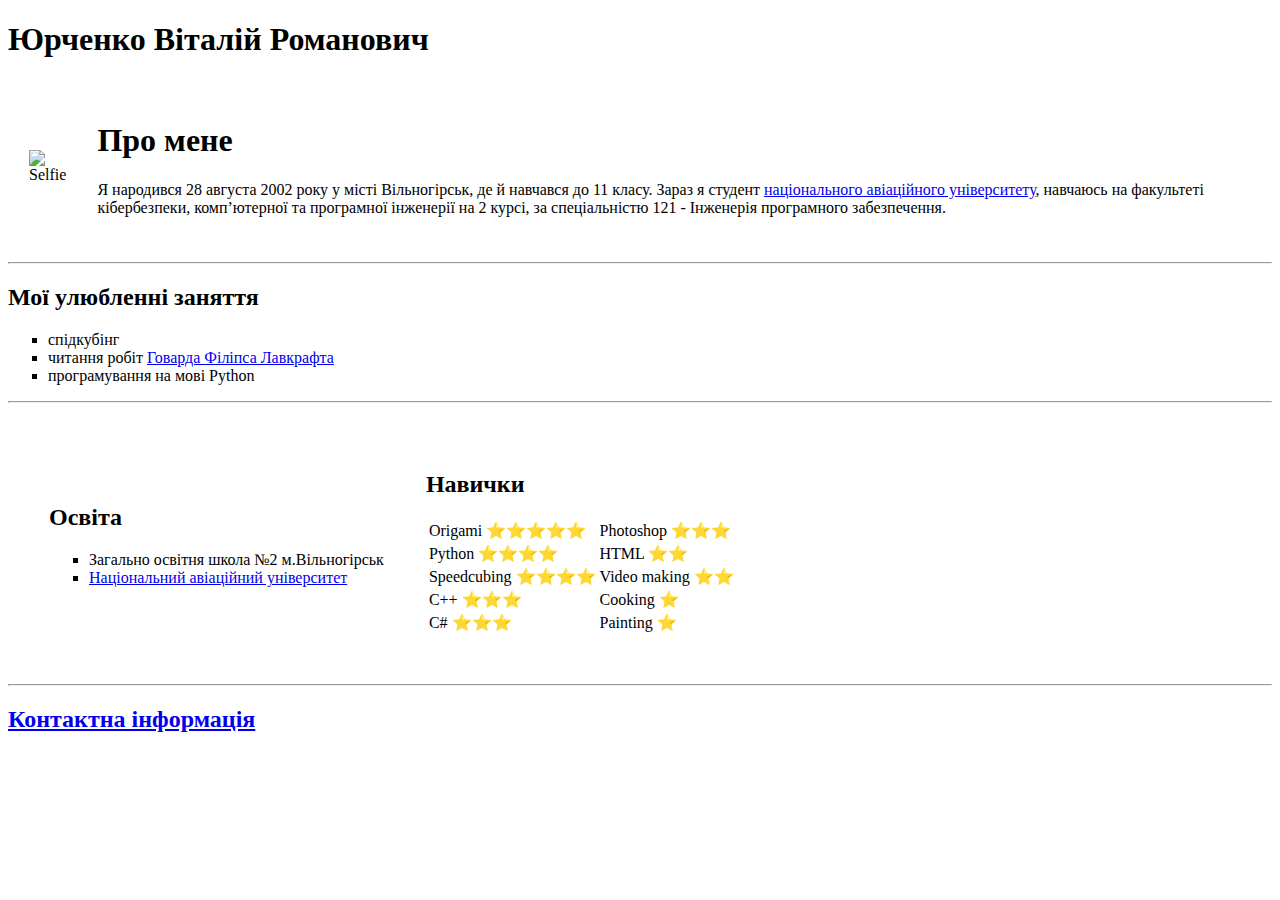
==== index.html @ 0f868dbc "Update index.html" ====
<!DOCTYPE html>
<html lang="en" dir="ltr">
  <head>
    <meta charset="utf-8">
    <title>🥦Vitaly's Personal Site🥦</title>
    <link rel="stylesheet" href="css/styles.css">
  </head>
  <body>
    <table cellspacing="20">
      <tr>
        <h1>Юрченко Віталій Романович</h1>
        <td><img src="image/selfie.jpg" alt="Selfie "></td>
        <td>
          <h1 id="mainheading">Про мене</h1>
          <p>
          Я народився 28 августа 2002 року у місті Вільногірськ, де й навчався до 11 класу.
          Зараз я студент <a href="https://nau.edu.ua/">національного авіаційного університету</a>,
          навчаюсь на факультеті кібербезпеки, комп’ютерної та програмної інженерії на 2 курсі,
          за спеціальністю 121 - Інженерія програмного забезпечення.
          </p>
        </td>
      </tr>
    </table>
    <hr id="dotted" class="greenh2">
    <h2 class="redh2 georgia">Мої улюбленні заняття</h2>
    <p><ul type="square">
      <li>спідкубінг</li>
      <li>читання робіт <a href="https://uk.wikipedia.org/wiki/%D0%93%D0%BE%D0%B2%D0%B0%D1%80%D0%B4_%D0%9B%D0%B0%D0%B2%D0%BA%D1%80%D0%B0%D1%84%D1%82">
        Говарда Філіпса Лавкрафта</a></li>
      <li>програмування на мові Python</li>
    </ul></p>
    <hr>
    <table cellspacing="40">
      <tr>
        <td>
          <h2 class="greenh2">Освіта</h2>
          <p><ul type="square">
            <li>Загально освітня школа №2 м.Вільногірськ</li>
            <li><a href="https://nau.edu.ua/">Національний авіаційний університет</a></li>
          </ul>
        </td>
        <td>
          <h2>Навички</h2>
          <table>
            <tr>
              <td>Origami ⭐⭐⭐⭐⭐</td>
              <td>Photoshop ⭐⭐⭐</td>
            </tr>
            <tr>
              <td>Python ⭐⭐⭐⭐</td>
              <td>HTML ⭐⭐</td>
            </tr>
            <tr>
              <td>Speedcubing ⭐⭐⭐⭐</td>
              <td>Video making ⭐⭐</td>
            </tr>
            <tr>
              <td>C++ ⭐⭐⭐</td>
              <td>Cooking ⭐</td>
            </tr>
            <tr>
              <td>C# ⭐⭐⭐</td>
              <td>Painting ⭐</td>
            </tr>
          </td>
        </tr>
      </table>
    </table>
    <hr>
    <h2><a href="contacts.html">Контактна інформація</a></h2>
  </body>
</html>
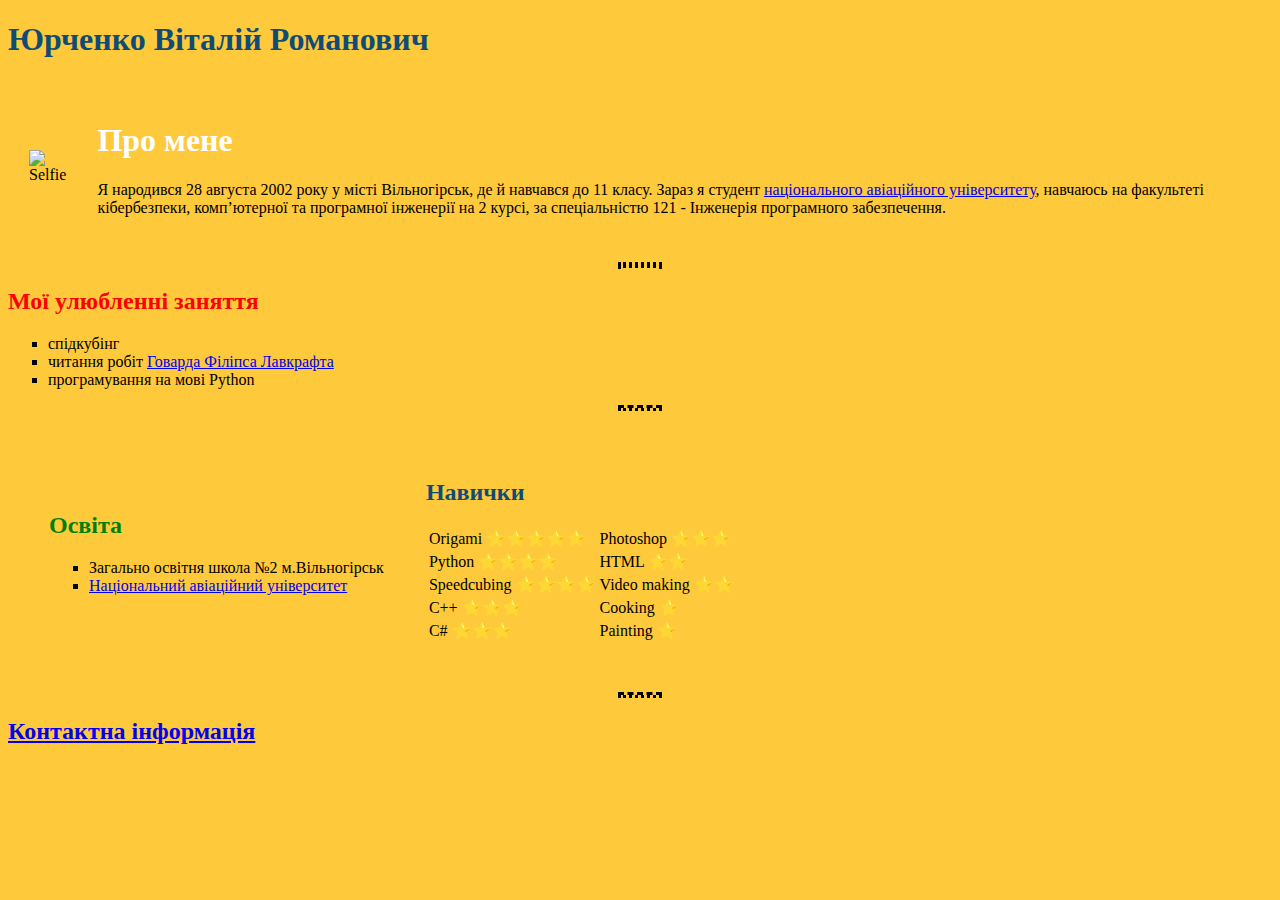
==== commit 84e303ef: "Update index.html" ====
--- a/index.html
+++ b/index.html
@@ -3,7 +3,7 @@
   <head>
     <meta charset="utf-8">
     <title>🥦Vitaly's Personal Site🥦</title>
-    <link rel="stylesheet" href="css/styles.css">
+    <link rel="stylesheet" href="CSS/styles.css">
   </head>
   <body>
     <table cellspacing="20">
--- a/CSS/styles.css
+++ b/CSS/styles.css
@@ -0,0 +1,39 @@
+body {background-color:#ffc93c;}
+hr {
+  border-style: dotted;
+  border-top-style: dashed;
+  border-color: black;
+  border-width: 3px;
+  width: 3%
+}
+
+img:hover {
+  background-color: white;
+}
+
+h1 {
+  color:#0f4c75
+}
+
+h2 {
+  color:#0f4c75
+}
+.redh2 {
+  color:red;
+}
+
+.greenh2 {
+  color:green;
+}
+
+#dotted {
+  border-top-style: dotted;
+}
+
+.georgia {
+  font-family: Georgia, serif;
+}
+
+#mainheading {
+  color:white;
+}
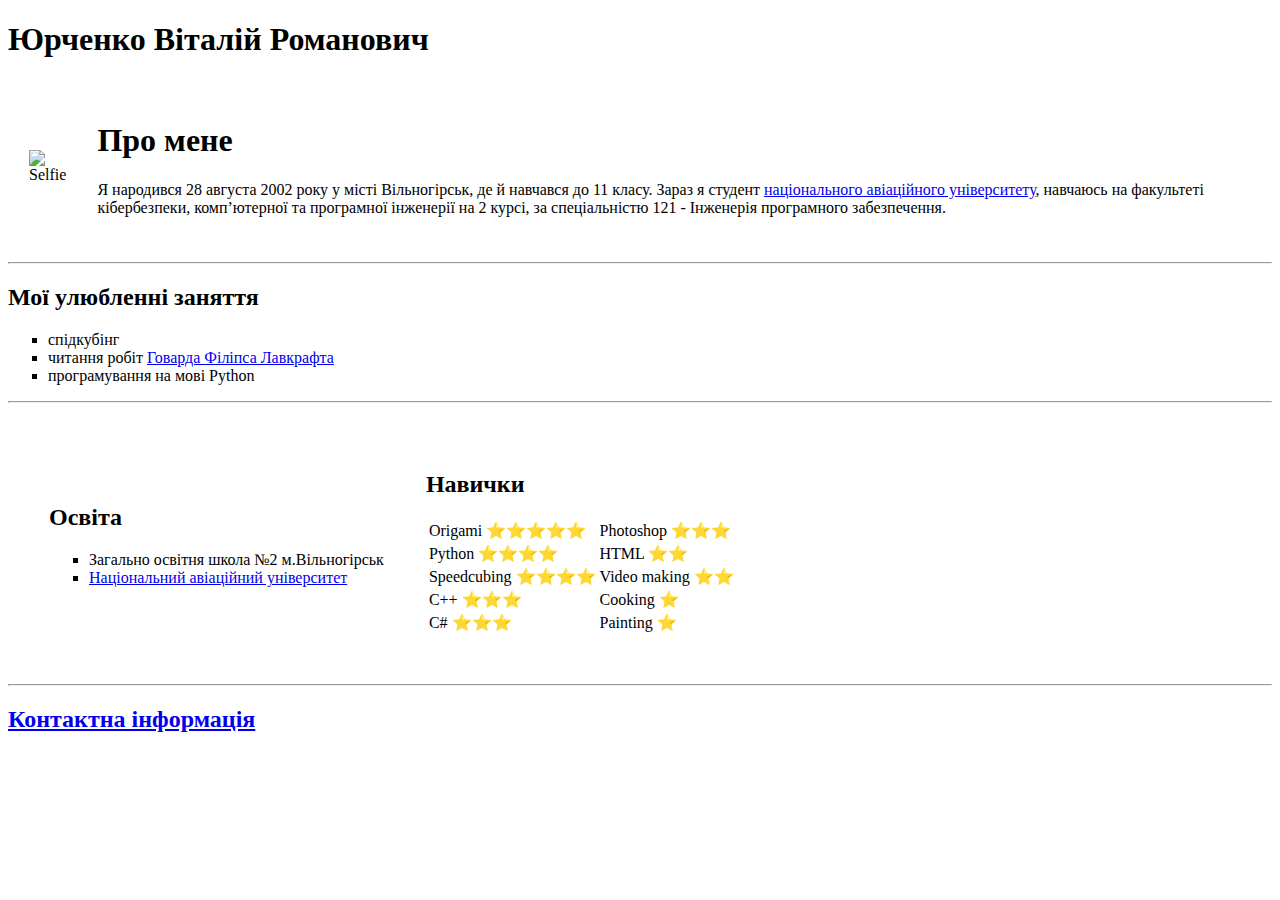
==== commit b1f57691: "Update index.html" ====
--- a/index.html
+++ b/index.html
@@ -3,7 +3,7 @@
   <head>
     <meta charset="utf-8">
     <title>🥦Vitaly's Personal Site🥦</title>
-    <link rel="stylesheet" href="CSS/styles.css">
+    <link rel="stylesheet" href="cv/CSS/styles.css">
   </head>
   <body>
     <table cellspacing="20">
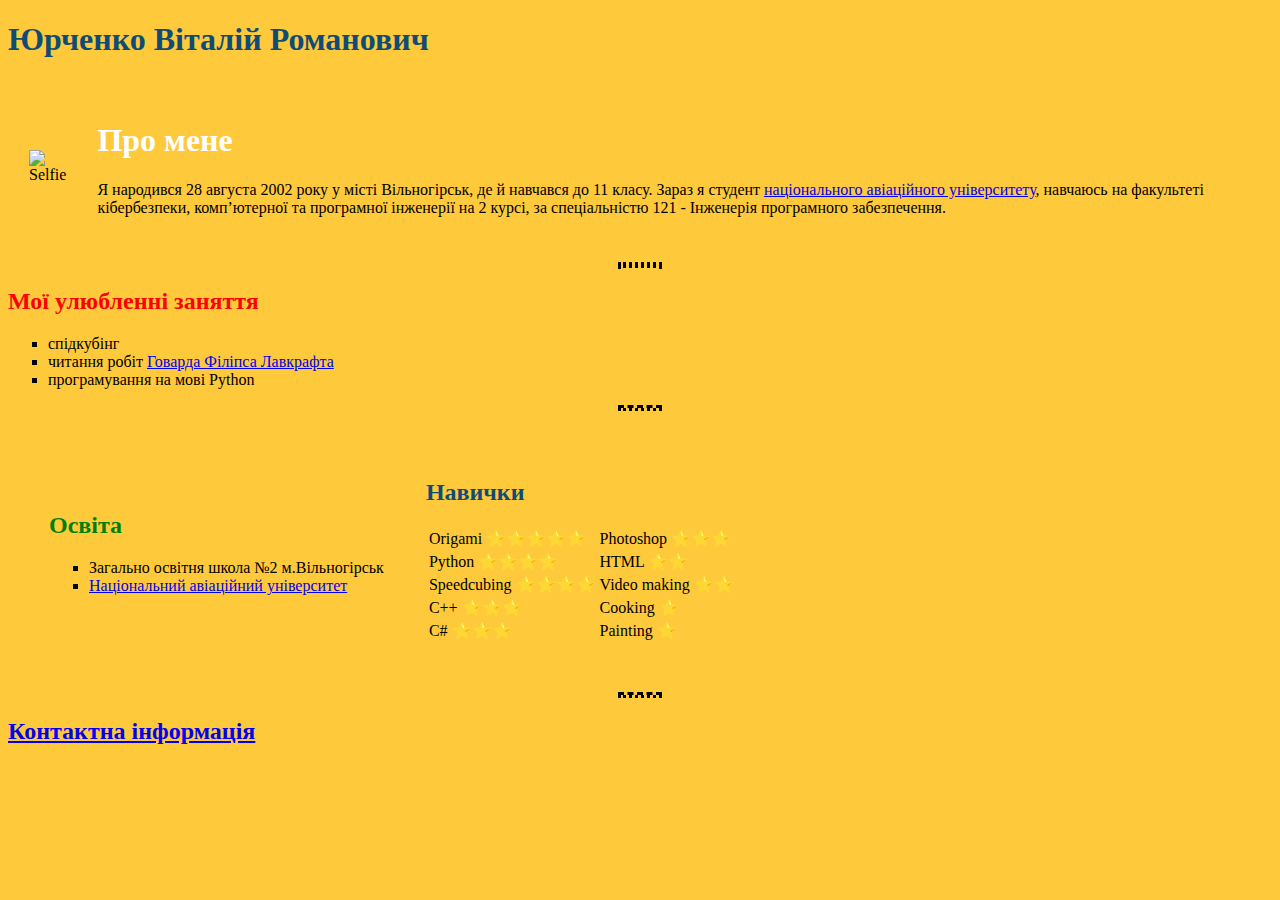
==== commit 49687f5c: "Update index.html" ====
--- a/index.html
+++ b/index.html
@@ -3,7 +3,7 @@
   <head>
     <meta charset="utf-8">
     <title>🥦Vitaly's Personal Site🥦</title>
-    <link rel="stylesheet" href="cv/CSS/styles.css">
+    <link rel="stylesheet" href="CSS/styles.css">
   </head>
   <body>
     <table cellspacing="20">
--- a/CSS/styles.css
+++ b/CSS/styles.css
@@ -0,0 +1,39 @@
+body {background-color:#ffc93c;}
+hr {
+  border-style: dotted;
+  border-top-style: dashed;
+  border-color: black;
+  border-width: 3px;
+  width: 3%
+}
+
+img:hover {
+  background-color: white;
+}
+
+h1 {
+  color:#0f4c75
+}
+
+h2 {
+  color:#0f4c75
+}
+.redh2 {
+  color:red;
+}
+
+.greenh2 {
+  color:green;
+}
+
+#dotted {
+  border-top-style: dotted;
+}
+
+.georgia {
+  font-family: Georgia, serif;
+}
+
+#mainheading {
+  color:white;
+}
